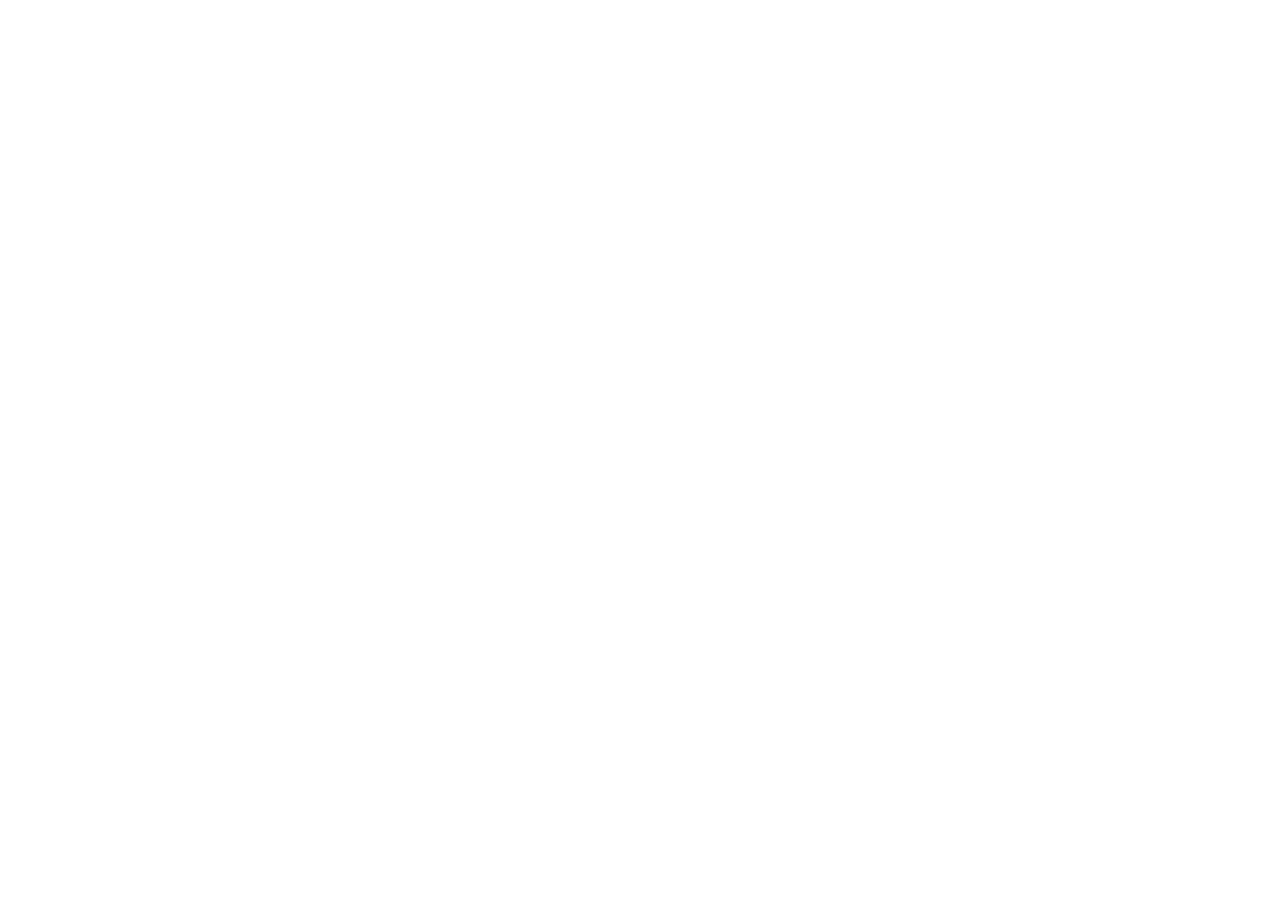
==== index.html @ ca1490cc "Iniciando projeto." ====
<!DOCTYPE html>
<html lang="en">

<head>
    <meta charset="UTF-8">
    <meta http-equiv="X-UA-Compatible" content="IE=edge">
    <meta name="viewport" content="width=device-width, initial-scale=1.0">
    <link rel="apple-touch-icon" sizes="180x180" href="./assets/img/apple-touch-icon.png">
    <link rel="icon" type="image/png" sizes="32x32" href="./assets/img/favicon-32x32.png">
    <link rel="icon" type="image/png" sizes="16x16" href="./assets/img/favicon-16x16.png">
    <link rel="manifest" href="./assets/img/site.webmanifest">
    <title>Sorteio</title>
</head>

<body>

</body>

</html>
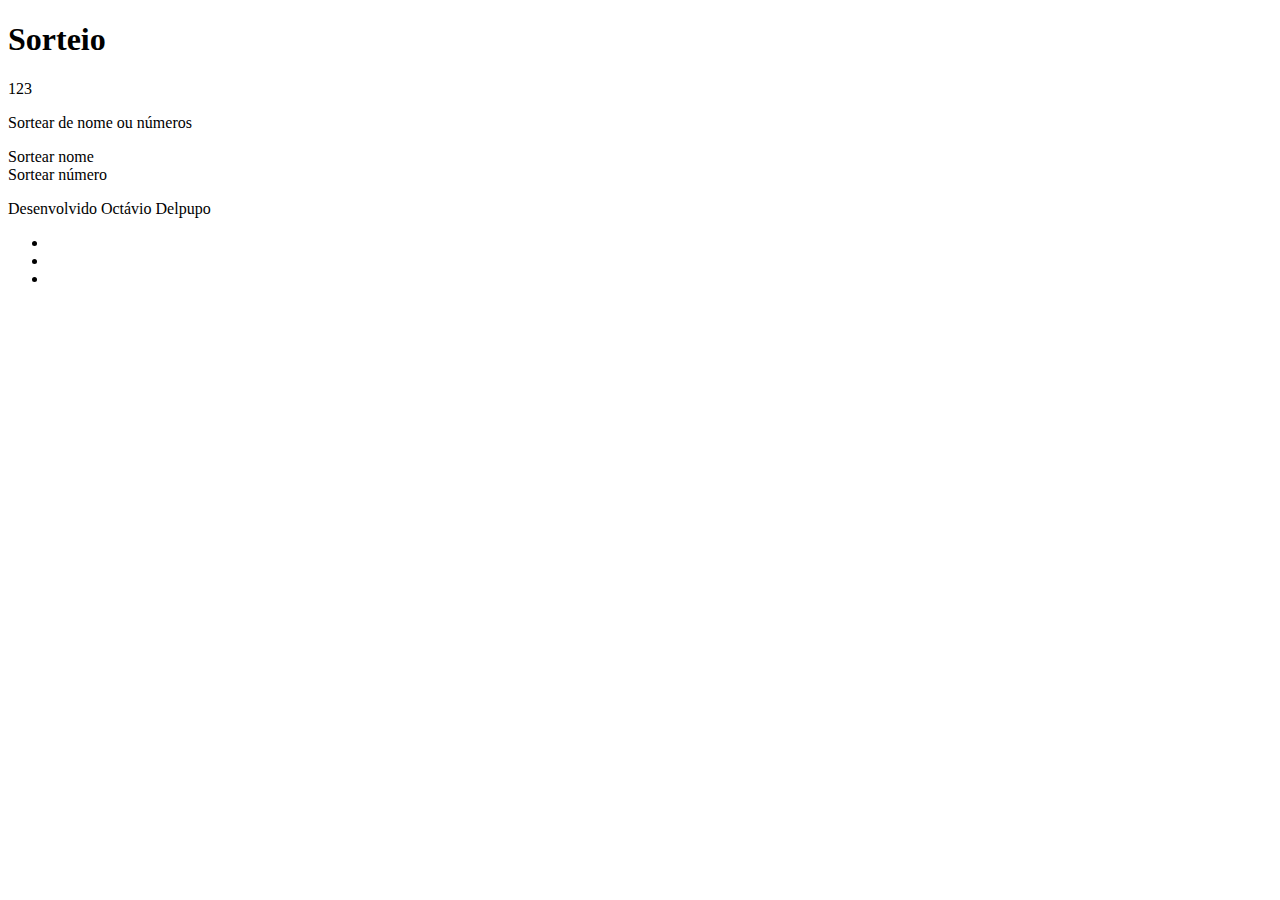
==== commit 234cb4ed: "iniciando html" ====
--- a/index.html
+++ b/index.html
@@ -5,6 +5,10 @@
     <meta charset="UTF-8">
     <meta http-equiv="X-UA-Compatible" content="IE=edge">
     <meta name="viewport" content="width=device-width, initial-scale=1.0">
+    <link rel="stylesheet" href="./assets/css/style.css">
+    <link rel="stylesheet" href="https://cdnjs.cloudflare.com/ajax/libs/font-awesome/6.3.0/css/all.min.css"
+        integrity="sha512-SzlrxWUlpfuzQ+pcUCosxcglQRNAq/DZjVsC0lE40xsADsfeQoEypE+enwcOiGjk/bSuGGKHEyjSoQ1zVisanQ=="
+        crossorigin="anonymous" referrerpolicy="no-referrer" />
     <link rel="apple-touch-icon" sizes="180x180" href="./assets/img/apple-touch-icon.png">
     <link rel="icon" type="image/png" sizes="32x32" href="./assets/img/favicon-32x32.png">
     <link rel="icon" type="image/png" sizes="16x16" href="./assets/img/favicon-16x16.png">
@@ -14,6 +18,42 @@
 
 <body>
 
+    <header>
+        <h1>Sorteio</h1>
+    </header>
+    <main>
+        <div class="card-sortear">
+            <div class="texfield">
+                <p>123</p>
+                <p>Sortear de nome ou números</p>
+            </div>
+            <div class="btn-box">Sortear nome</div>
+            <div class="btn-box">Sortear número</div>
+        </div>
+    </main>
+
+    <footer>
+        <nav class="nav-bar">
+            <div class="nav-logo">
+                <p>Desenvolvido Octávio Delpupo</p>
+            </div>
+            <div class="nav-list">
+                <ul>
+                    <li class="nav-list">
+                        <a href=""><i class="fa-brands fa-instagram nav-itens"></i></a>
+                    </li>
+                    <li class="nav-list">
+                        <a href=""><i class="fa-brands fa-linkedin nav-itens"></i></a>
+                    </li>
+                    <li class="nav-list">
+                        <a href="#"><i class="fa-brands fa-twitter nav-itens"></i></a>
+                    </li>
+                </ul>
+            </div>
+        </nav>
+
+    </footer>
+
 </body>
 
 </html>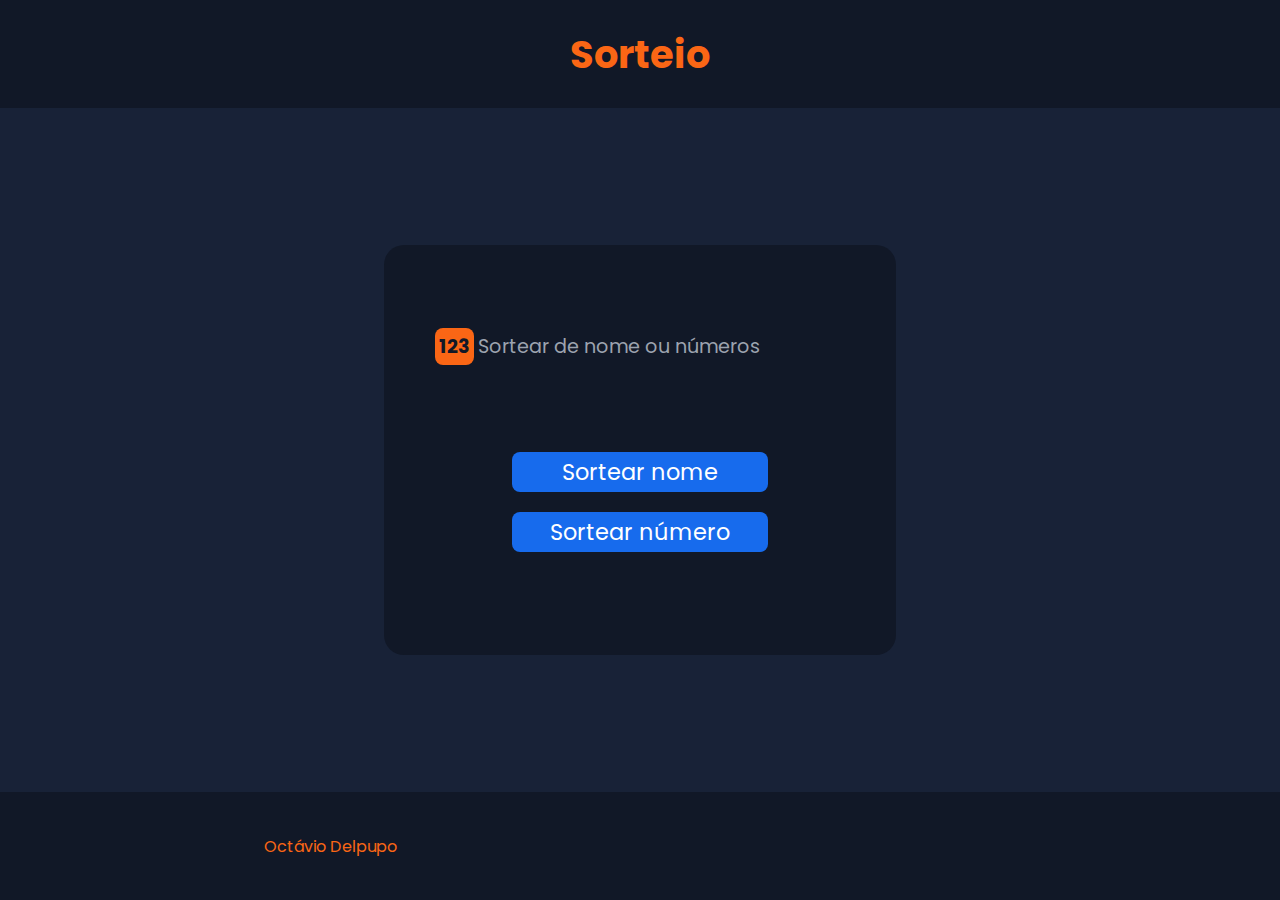
==== commit 2a540fea: "Update index.html" ====
--- a/index.html
+++ b/index.html
@@ -35,7 +35,7 @@
     <footer>
         <nav class="nav-bar">
             <div class="nav-logo">
-                <p>Desenvolvido Octávio Delpupo</p>
+                <p>Octávio Delpupo</p>
             </div>
             <div class="nav-list">
                 <ul>
--- a/assets/css/style.css
+++ b/assets/css/style.css
@@ -0,0 +1,130 @@
+@import url('https://fonts.googleapis.com/css2?family=Poppins:wght@100;400;900&display=swap');
+
+:root{
+    --primary-color: #111827;
+    --bg-coolor: #182237;
+    --text-coolor: #FA6615;
+    --btn: #176BED;
+    --btn-hover: #2563EB;
+    --text-collor: #9CA3AF;
+}
+
+*{
+    padding: 0;
+    margin: 0;
+    box-sizing: border-box;
+    font-family: 'Poppins', sans-serif;
+}
+
+body{  
+    background-color: var(--bg-coolor);
+    width: 100vw;
+    height: 100vh;    
+}
+
+header{
+    width: 100%;
+    height: 12vh;    
+    font-size: 1.2rem;
+    display: flex;
+    justify-content: center;
+    align-items: center;
+    color: var(--text-coolor);
+    background-color: var(--primary-color);
+}
+
+main{
+    width: 100vw;
+    height: 76vh;
+    display: flex;
+    justify-content: center;
+    align-items: center;
+}
+
+.card-sortear{       
+    width: 40%;
+    height: 60%;
+    display: flex;
+    flex-direction: column;
+    justify-content: center;
+    align-items: center;
+    border-radius: 20px;
+    background-color: var(--primary-color);   
+}
+
+.texfield {    
+    width: 100%;
+    height: 30%;
+    margin-left: 20%;    
+}
+
+.texfield p {
+    font-size: 1.2rem;
+    display: inline-block;
+    color: var(--text-collor);
+}
+.texfield p:nth-child(1){
+    background-color: #FA6615;
+    color: #111827;
+    font-weight: bold;
+    border-radius: 8px;
+    padding: 4px;
+}
+.btn-box{
+    width: 50%;
+    height: 40px;
+    margin-bottom: 20px;
+    border-radius: 8px;
+    display: flex;
+    justify-content: center;
+    align-items: center;
+    background-color: var(--btn);
+    color: white;
+    font-size: 1.4rem;   
+    cursor: pointer;
+}
+.btn-box:hover{
+    background-color: var(--btn-hover);
+    transition: 0,5s;  
+}
+
+footer{    
+    width: 100vw;
+    height: 12vh;                  
+    color: var(--text-coolor);
+    background-color: var(--primary-color);
+    display: flex;
+    flex-direction: column;
+    justify-content: center;
+}
+
+.nav-bar{
+    display: flex;    
+    justify-content: space-around;    
+}
+
+.nav-logo{
+    display: flex;
+    align-items: center;
+}
+
+.nav-list{
+    display: flex;
+    align-items: center;
+}
+
+.nav-list ul{
+    display: flex;
+    justify-content: center;
+    list-style: none;
+}
+
+.nav-itens{
+    margin: 0px 15px;
+}
+
+i{
+    font-size: 1.2rem;
+    text-decoration: none;
+    color: var(--text-coolor);
+}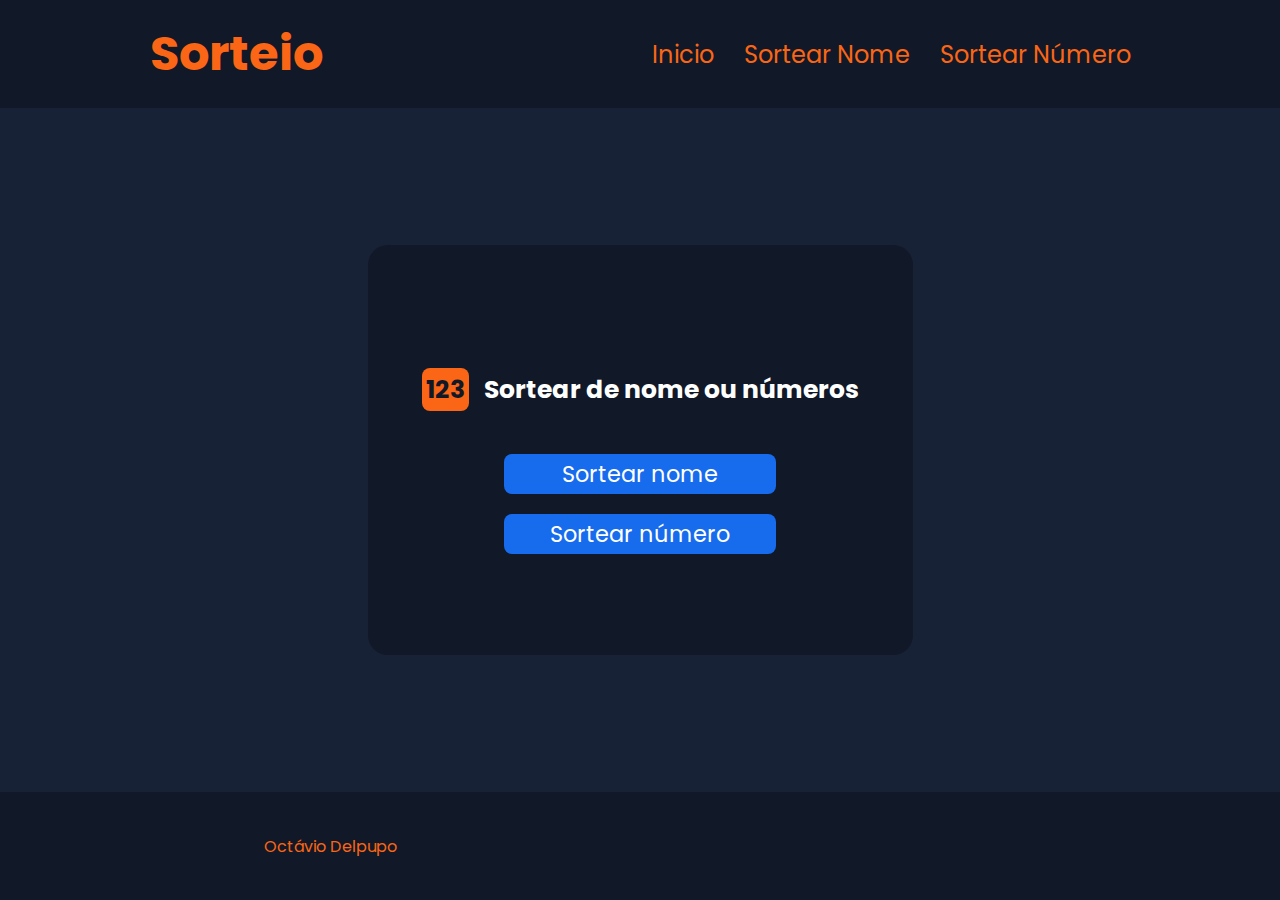
==== commit 62cc7175: "melhorando a estilização do projeto" ====
--- a/index.html
+++ b/index.html
@@ -1,59 +1,82 @@
 <!DOCTYPE html>
-<html lang="en">
+<html lang="pt-br">
+  <head>
+    <meta charset="UTF-8" />
+    <meta http-equiv="X-UA-Compatible" content="IE=edge" />
+    <meta name="viewport" content="width=device-width, initial-scale=1.0" />
+    <link rel="stylesheet" href="./assets/css/style.css" />
+    <link
+      rel="stylesheet"
+      href="https://cdnjs.cloudflare.com/ajax/libs/font-awesome/6.3.0/css/all.min.css"
+      integrity="sha512-SzlrxWUlpfuzQ+pcUCosxcglQRNAq/DZjVsC0lE40xsADsfeQoEypE+enwcOiGjk/bSuGGKHEyjSoQ1zVisanQ=="
+      crossorigin="anonymous"
+      referrerpolicy="no-referrer"
+    />
+    <link
+      rel="apple-touch-icon"
+      sizes="180x180"
+      href="./assets/img/apple-touch-icon.png"
+    />
+    <link
+      rel="icon"
+      type="image/png"
+      sizes="32x32"
+      href="./assets/img/favicon-32x32.png"
+    />
+    <link
+      rel="icon"
+      type="image/png"
+      sizes="16x16"
+      href="./assets/img/favicon-16x16.png"
+    />
+    <link rel="manifest" href="./assets/img/site.webmanifest" />
+    <title>Home</title>
+  </head>
 
-<head>
-    <meta charset="UTF-8">
-    <meta http-equiv="X-UA-Compatible" content="IE=edge">
-    <meta name="viewport" content="width=device-width, initial-scale=1.0">
-    <link rel="stylesheet" href="./assets/css/style.css">
-    <link rel="stylesheet" href="https://cdnjs.cloudflare.com/ajax/libs/font-awesome/6.3.0/css/all.min.css"
-        integrity="sha512-SzlrxWUlpfuzQ+pcUCosxcglQRNAq/DZjVsC0lE40xsADsfeQoEypE+enwcOiGjk/bSuGGKHEyjSoQ1zVisanQ=="
-        crossorigin="anonymous" referrerpolicy="no-referrer" />
-    <link rel="apple-touch-icon" sizes="180x180" href="./assets/img/apple-touch-icon.png">
-    <link rel="icon" type="image/png" sizes="32x32" href="./assets/img/favicon-32x32.png">
-    <link rel="icon" type="image/png" sizes="16x16" href="./assets/img/favicon-16x16.png">
-    <link rel="manifest" href="./assets/img/site.webmanifest">
-    <title>Sorteio</title>
-</head>
-
-<body>
-
+  <body>
     <header>
-        <h1>Sorteio</h1>
+      <a href="index.html"><h1>Sorteio</h1></a>
+      <nav class="nav-header">
+        <ul>
+          <li><a href="index.html">Inicio</a></li>
+          <li><a href="./client/nome.html">Sortear Nome</a></li>
+          <li><a href="./client/numero.html">Sortear Número</a></li>
+        </ul>
+      </nav>
     </header>
     <main>
-        <div class="card-sortear">
-            <div class="texfield">
-                <p>123</p>
-                <p>Sortear de nome ou números</p>
-            </div>
-            <div class="btn-box">Sortear nome</div>
-            <div class="btn-box">Sortear número</div>
+      <div class="card-sortear">
+        <div class="texfield">
+          <p><span>123</span> Sortear de nome ou números</p>
         </div>
+        <div class="btn-box">
+          <a href="./client/nome.html">Sortear nome</a>
+        </div>
+        <div class="btn-box">
+          <a href="./client/numero.html">Sortear número</a>
+        </div>
+      </div>
     </main>
 
     <footer>
-        <nav class="nav-bar">
-            <div class="nav-logo">
-                <p>Octávio Delpupo</p>
-            </div>
-            <div class="nav-list">
-                <ul>
-                    <li class="nav-list">
-                        <a href=""><i class="fa-brands fa-instagram nav-itens"></i></a>
-                    </li>
-                    <li class="nav-list">
-                        <a href=""><i class="fa-brands fa-linkedin nav-itens"></i></a>
-                    </li>
-                    <li class="nav-list">
-                        <a href="#"><i class="fa-brands fa-twitter nav-itens"></i></a>
-                    </li>
-                </ul>
-            </div>
-        </nav>
-
+      <nav class="nav-bar">
+        <div class="nav-logo">
+          <p>Octávio Delpupo</p>
+        </div>
+        <div class="nav-list">
+          <ul>
+            <li class="nav-list">
+              <a href=""><i class="fa-brands fa-instagram nav-itens"></i></a>
+            </li>
+            <li class="nav-list">
+              <a href=""><i class="fa-brands fa-linkedin nav-itens"></i></a>
+            </li>
+            <li class="nav-list">
+              <a href="#"><i class="fa-brands fa-twitter nav-itens"></i></a>
+            </li>
+          </ul>
+        </div>
+      </nav>
     </footer>
-
-</body>
-
-</html>+  </body>
+</html>
--- a/assets/css/style.css
+++ b/assets/css/style.css
@@ -1,130 +1,257 @@
-@import url('https://fonts.googleapis.com/css2?family=Poppins:wght@100;400;900&display=swap');
-
-:root{
-    --primary-color: #111827;
-    --bg-coolor: #182237;
-    --text-coolor: #FA6615;
-    --btn: #176BED;
-    --btn-hover: #2563EB;
-    --text-collor: #9CA3AF;
-}
-
-*{
-    padding: 0;
-    margin: 0;
-    box-sizing: border-box;
-    font-family: 'Poppins', sans-serif;
-}
-
-body{  
-    background-color: var(--bg-coolor);
-    width: 100vw;
-    height: 100vh;    
-}
-
-header{
-    width: 100%;
-    height: 12vh;    
-    font-size: 1.2rem;
-    display: flex;
-    justify-content: center;
-    align-items: center;
-    color: var(--text-coolor);
-    background-color: var(--primary-color);
-}
-
-main{
-    width: 100vw;
-    height: 76vh;
-    display: flex;
-    justify-content: center;
-    align-items: center;
-}
-
-.card-sortear{       
-    width: 40%;
-    height: 60%;
-    display: flex;
-    flex-direction: column;
-    justify-content: center;
-    align-items: center;
-    border-radius: 20px;
-    background-color: var(--primary-color);   
-}
-
-.texfield {    
-    width: 100%;
-    height: 30%;
-    margin-left: 20%;    
+@import url("https://fonts.googleapis.com/css2?family=Poppins:wght@100;400;900&display=swap");
+
+.manutencao {
+  color: white;
+  text-align: center;
+}
+.manutencao h2 {
+  margin-bottom: 30px;
+}
+.manutencao img {
+  width: 70%;
+}
+:root {
+  --primary-color: #111827;
+  --bg-coolor: #182237;
+  --text-coolor: #fa6615;
+  --btn: #176bed;
+  --btn-hover: #2563eb;
+  --text-collor: #9ca3af;
+}
+
+* {
+  padding: 0;
+  margin: 0;
+  box-sizing: border-box;
+  font-family: "Poppins", sans-serif;
+}
+
+body {
+  background-color: var(--bg-coolor);
+  width: 100vw;
+  height: 100vh;
+}
+
+header {
+  width: 100%;
+  height: 12vh;
+  font-size: 24px;
+  display: flex;
+  justify-content: space-around;
+  align-items: center;
+  background-color: var(--primary-color);
+}
+
+header h1 {
+  color: var(--text-coolor);
+}
+.nav-header {
+  display: flex;
+  flex-direction: row;
+  align-items: center;
+}
+
+.nav-header ul {
+  display: flex;
+  flex-direction: row;
+  list-style: none;
+}
+
+.nav-header li {
+  margin-left: 30px;
+}
+
+.nav-header a {
+  color: var(--text-coolor);
+  text-decoration: none;
+  padding: 0 0 10px 0;
+  position: relative;
+}
+
+.nav-header a::after {
+  content: " ";
+  width: 0%;
+  height: 4px;
+  background-color: var(--btn-hover);
+  position: absolute;
+  bottom: 0;
+  left: 0;
+  transition: 0.5s ease-in-out;
+}
+
+.nav-header a:hover::after {
+  width: 100%;
+}
+
+main {
+  width: 100vw;
+  height: 76vh;
+  display: flex;
+  justify-content: center;
+  align-items: center;
+}
+
+.card-sortear {
+  width: 545px;
+  height: 60%;
+  display: flex;
+  flex-direction: column;
+  justify-content: center;
+  align-items: center;
+  border-radius: 20px;
+  background-color: var(--primary-color);
+}
+
+.texfield {
+  width: 100%;
+  padding: 45px;
+  font-size: 25px;
+  font-weight: 700;
+  text-align: center;
 }
 
 .texfield p {
-    font-size: 1.2rem;
-    display: inline-block;
-    color: var(--text-collor);
-}
-.texfield p:nth-child(1){
-    background-color: #FA6615;
-    color: #111827;
-    font-weight: bold;
-    border-radius: 8px;
-    padding: 4px;
-}
-.btn-box{
-    width: 50%;
-    height: 40px;
-    margin-bottom: 20px;
-    border-radius: 8px;
-    display: flex;
-    justify-content: center;
-    align-items: center;
-    background-color: var(--btn);
-    color: white;
-    font-size: 1.4rem;   
-    cursor: pointer;
-}
-.btn-box:hover{
-    background-color: var(--btn-hover);
-    transition: 0,5s;  
-}
-
-footer{    
-    width: 100vw;
-    height: 12vh;                  
-    color: var(--text-coolor);
-    background-color: var(--primary-color);
-    display: flex;
-    flex-direction: column;
-    justify-content: center;
-}
-
-.nav-bar{
-    display: flex;    
-    justify-content: space-around;    
-}
-
-.nav-logo{
-    display: flex;
-    align-items: center;
-}
-
-.nav-list{
-    display: flex;
-    align-items: center;
-}
-
-.nav-list ul{
-    display: flex;
-    justify-content: center;
-    list-style: none;
-}
-
-.nav-itens{
-    margin: 0px 15px;
-}
-
-i{
-    font-size: 1.2rem;
-    text-decoration: none;
-    color: var(--text-coolor);
-}+  display: inline-block;
+  color: white;
+}
+.texfield span {
+  background-color: #fa6615;
+  color: #111827;
+  font-weight: bold;
+  margin-right: 10px;
+  border-radius: 8px;
+  padding: 4px;
+}
+
+a {
+  text-decoration: none;
+  color: white;
+}
+
+.btn-box {
+  width: 50%;
+  height: 40px;
+  margin-bottom: 20px;
+  border-radius: 8px;
+  display: flex;
+  justify-content: center;
+  align-items: center;
+  background-color: var(--btn);
+  font-size: 1.4rem;
+  cursor: pointer;
+  color: white;
+}
+.btn-box:hover {
+  background-color: var(--btn-hover);
+  transition: 0, 5s;
+}
+
+footer {
+  width: 100vw;
+  height: 12vh;
+  color: var(--text-coolor);
+  background-color: var(--primary-color);
+  display: flex;
+  flex-direction: column;
+  justify-content: center;
+}
+
+.nav-bar {
+  display: flex;
+  justify-content: space-around;
+}
+
+.nav-logo {
+  display: flex;
+  align-items: center;
+}
+
+.nav-list {
+  display: flex;
+  align-items: center;
+}
+
+.nav-list ul {
+  display: flex;
+  justify-content: center;
+  list-style: none;
+}
+
+.nav-itens {
+  margin: 0px 15px;
+}
+
+i {
+  font-size: 1.2rem;
+  text-decoration: none;
+  color: var(--text-coolor);
+}
+
+/* PAGINA DE NUMERO */
+
+.card-sortear h2 {
+  font-size: 30px;
+  font-weight: 700;
+  text-align: center;
+  color: var(--text-coolor);
+}
+
+.input-group {
+  display: flex;
+  justify-content: center;
+  padding: 20px 0px;
+  gap: 50px;
+  color: white;
+}
+
+.input-field {
+  display: flex;
+  flex-direction: column;
+}
+
+.input-field label {
+  font-weight: bold;
+  margin-bottom: 18px;
+  font-size: 18px;
+}
+
+.input-field input {
+  background-color: transparent;
+  border: none;
+  border-bottom: 2px solid var(--text-coolor);
+  border-radius: 2px;
+  padding: 5px;
+  color: #fff;
+}
+
+.input-field input:focus {
+  outline: none;
+  border-bottom: 3px solid var(--text-coolor);
+}
+
+#generate {
+  background-color: var(--btn);
+  border: none;
+  padding: 12px 20px;
+  border-radius: 4px;
+  width: 100%;
+  color: #fff;
+  font-weight: bold;
+  font-size: 18px;
+  cursor: pointer;
+}
+
+#generate:hover {
+  background-color: var(--btn-hover);
+  transition: 0, 5s;
+}
+
+#result span {
+  display: flex;
+  justify-content: center;
+  color: #fff;
+}
+#result {
+  font-size: 45px;
+  font-weight: bold;
+}
